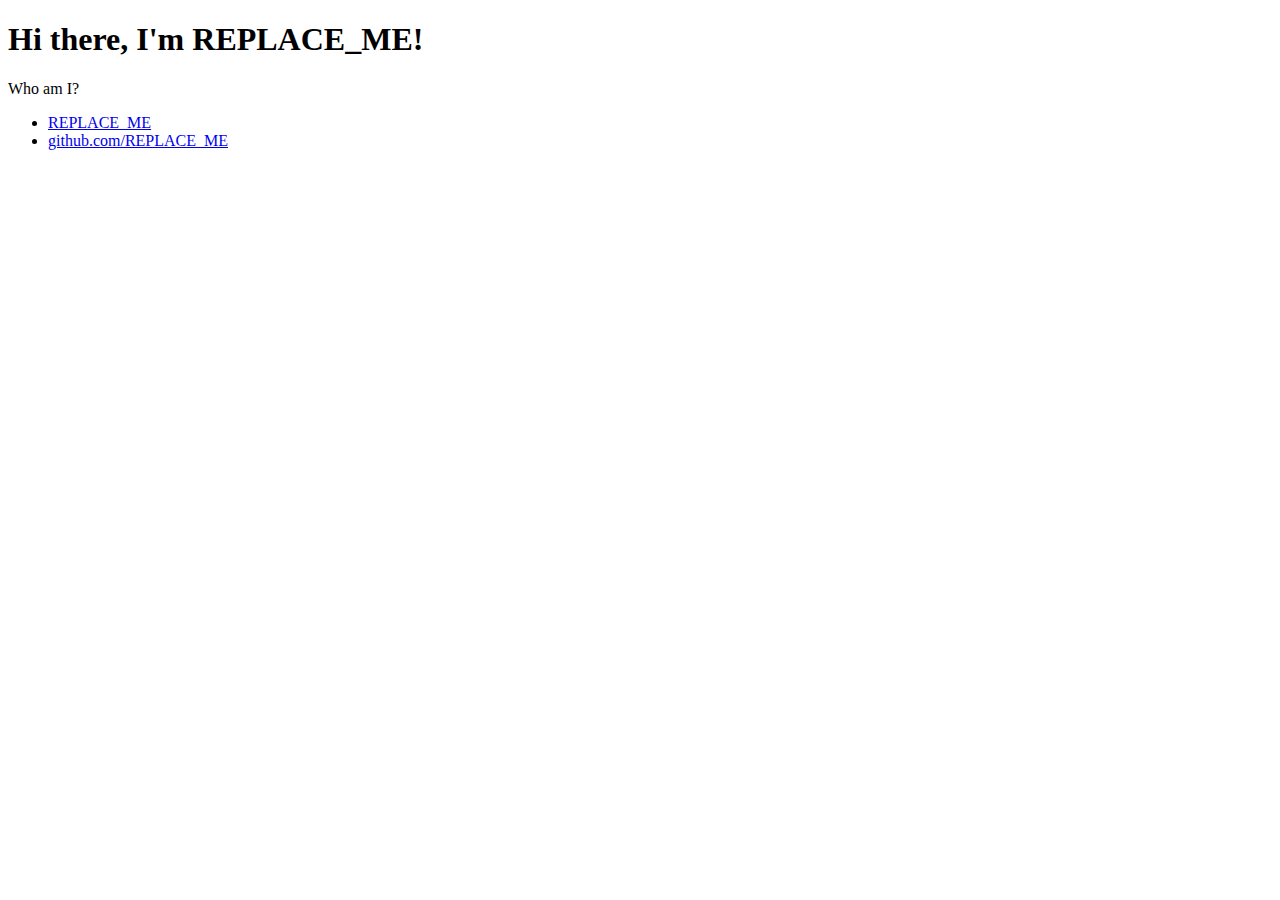
==== index.html @ 75ea2087 "Create index.html" ====
<!DOCTYPE html>
<html>
  <head>
    <title>REPLACE_ME</title>
  </head>
  <body>
    <div class="container">
      <div class="blurb">
        <h1>Hi there, I'm REPLACE_ME!</h1>
        <p>Who am I?</p>
      </div>
    </div>
    <footer>
      <ul>
        <li><a href="mailto:REPLACE_ME@gmail.com">REPLACE_ME</a></li>
        <li>
          <a href="https://github.com/REPLACE_ME">github.com/REPLACE_ME</a>
        </li>
      </ul>
    </footer>
  </body>
</html>
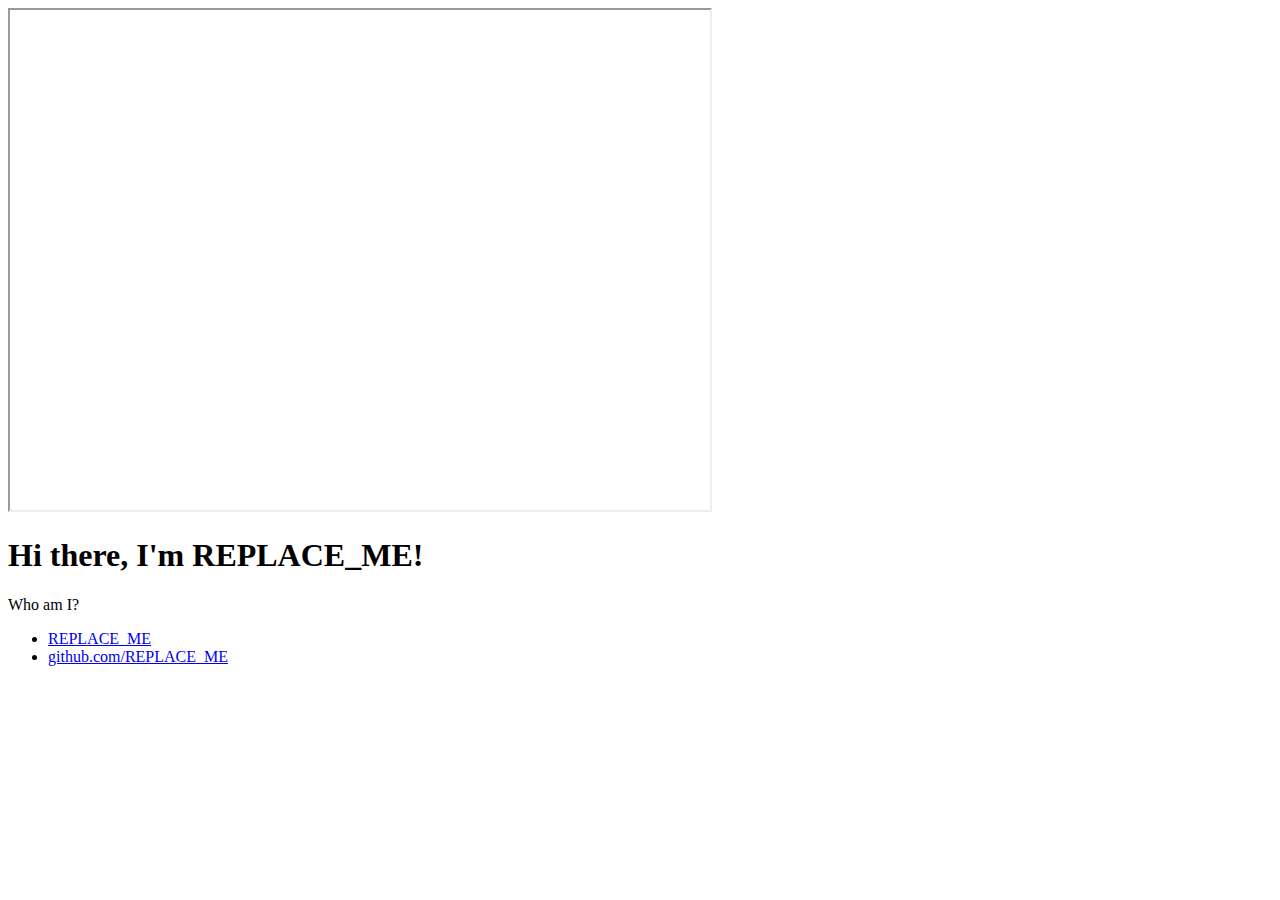
==== commit d1eb4f09: "Added resume" ====
--- a/index.html
+++ b/index.html
@@ -4,6 +4,7 @@
     <title>REPLACE_ME</title>
   </head>
   <body>
+    <iframe src="resume_updated 10-31-23.pdf" width="700" height="500"></iframe>
     <div class="container">
       <div class="blurb">
         <h1>Hi there, I'm REPLACE_ME!</h1>
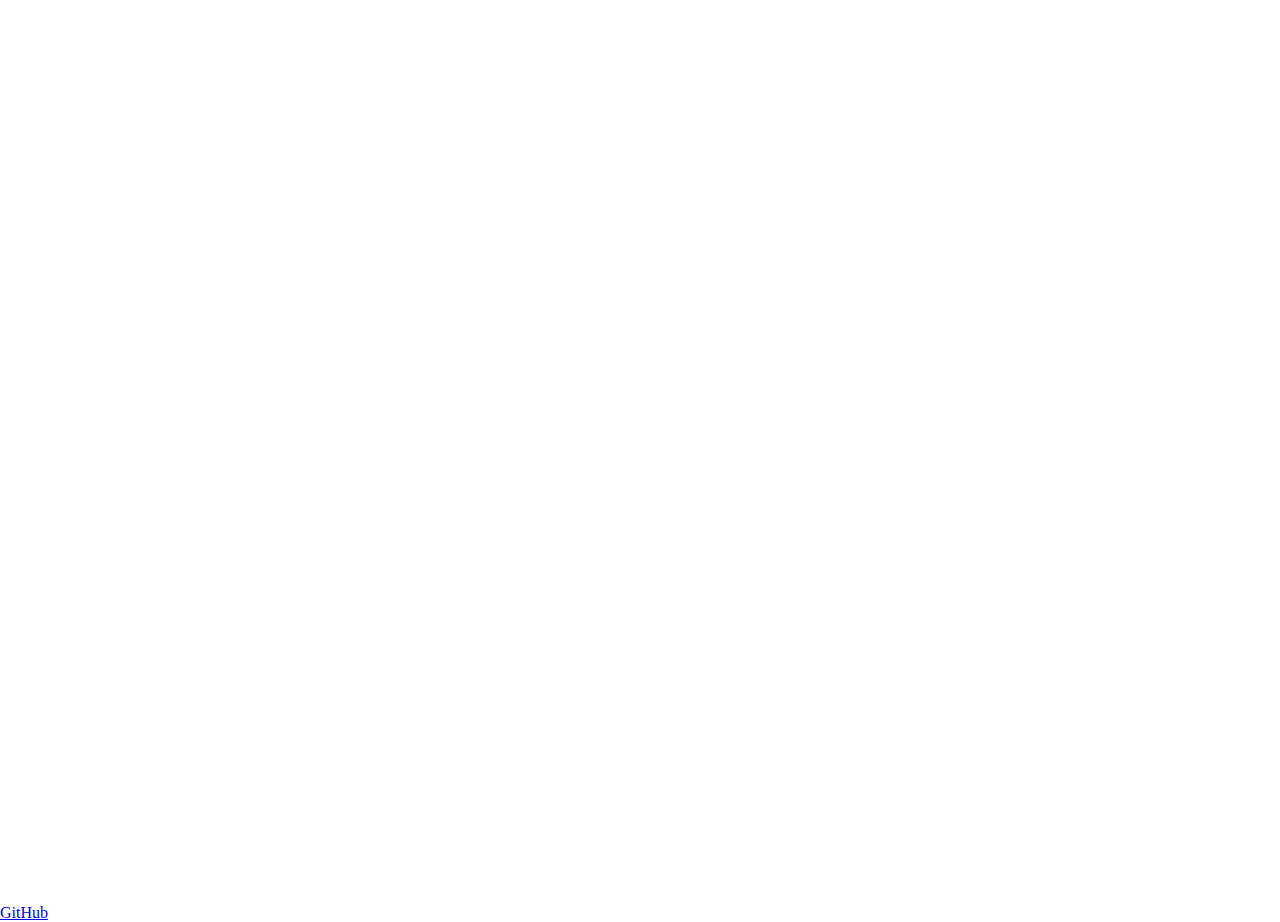
==== commit 480a2a5a: "Changed dimensions, removed starter code" ====
--- a/index.html
+++ b/index.html
@@ -1,23 +1,23 @@
 <!DOCTYPE html>
 <html>
   <head>
-    <title>REPLACE_ME</title>
+    <style>
+        html, body {
+            height: 100%;
+            margin: 0;
+            padding: 0;
+        }
+        iframe {
+            width: 100%;
+            height: 100%;
+            border: none; /* Optional: removes border around iframe */
+        }
+    </style>
   </head>
   <body>
-    <iframe src="resume_updated 10-31-23.pdf" width="700" height="500"></iframe>
-    <div class="container">
-      <div class="blurb">
-        <h1>Hi there, I'm REPLACE_ME!</h1>
-        <p>Who am I?</p>
-      </div>
-    </div>
+    <iframe src="resume_updated 10-31-23.pdf"></iframe>
     <footer>
-      <ul>
-        <li><a href="mailto:REPLACE_ME@gmail.com">REPLACE_ME</a></li>
-        <li>
-          <a href="https://github.com/REPLACE_ME">github.com/REPLACE_ME</a>
-        </li>
-      </ul>
+        <a href="https://github.com/jbrouwer5">GitHub</a>
     </footer>
   </body>
 </html>
